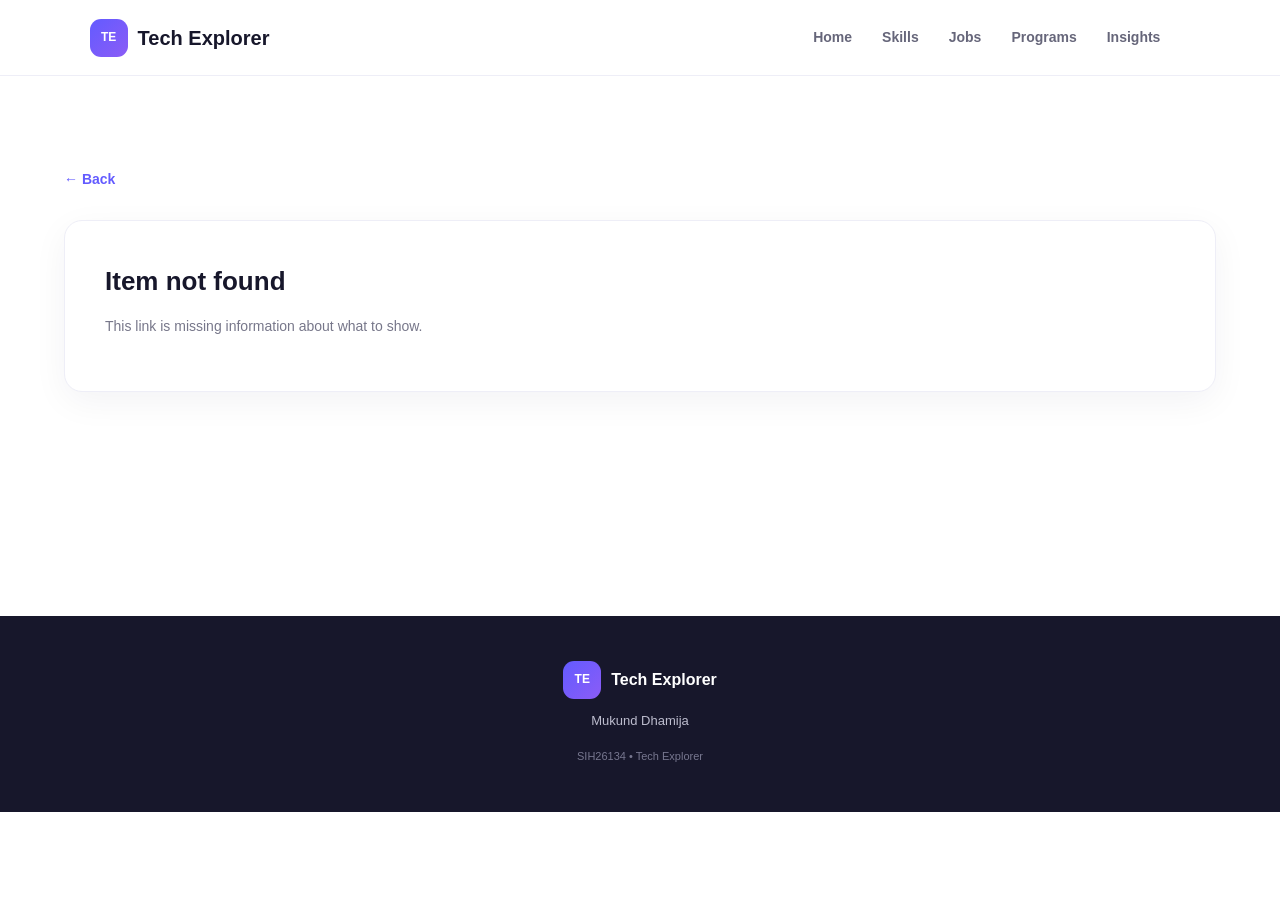
==== detail.html @ 21c5001e "Add files via upload" ====
<!DOCTYPE html>
<html lang="en">

<head>
    <meta charset="UTF-8">
    <meta name="viewport" content="width=device-width, initial-scale=1.0">
    <title>Tech Explorer – Details</title>
    <link rel="stylesheet" href="style.css">
</head>

<body>

    <!-- ================= NAVBAR ================= -->
    <nav class="navbar">
        <div class="logo">
            <div class="logo-icon">TE</div>
            <span>Tech Explorer</span>
        </div>

        <div class="nav-links" id="navLinks">
            <a href="index.html#home">Home</a>
            <a href="index.html#skills">Skills</a>
            <a href="index.html#jobs">Jobs</a>
            <a href="index.html#programs">Programs</a>
            <a href="index.html#insights">Insights</a>
        </div>

        <button class="menu-toggle" onclick="toggleMenu()">☰</button>
    </nav>

    <!-- ================= DETAIL PAGE ================= -->
    <section class="detail-section">
        <a class="back-link" href="javascript:history.back()">← Back</a>
        <div id="detailContainer">
            <div class="detail-card">
                <h2>Loading...</h2>
                <p>Fetching details from the server.</p>
            </div>
        </div>
    </section>

    <!-- ================= FOOTER ================= -->
    <footer>
        <div class="footer-content">
            <div class="footer-logo">
                <div class="logo-icon">TE</div>
                <strong>Tech Explorer</strong>
            </div>
            <p>Mukund Dhamija</p>
            <span>SIH26134 • Tech Explorer</span>
        </div>
    </footer>

    <script src="script.js"></script>
</body>

</html>
---- style.css ----
/* =====================================================
   GLOBAL
===================================================== */

* {
    margin: 0;
    padding: 0;
    box-sizing: border-box;
}

html {
    scroll-behavior: smooth;
}

body {
    font-family: Arial, Helvetica, sans-serif;
    background: #ffffff;
    color: #17172b;
    line-height: 1.6;
}

button,
select {
    font-family: inherit;
}

button {
    cursor: pointer;
}

a {
    text-decoration: none;
    color: inherit;
}


/* =====================================================
   NAVBAR
===================================================== */

.navbar {
    width: 100%;
    height: 76px;
    display: flex;
    align-items: center;
    padding: 0 7%;
    background: rgba(255, 255, 255, 0.96);
    border-bottom: 1px solid #eeeeF7;
    position: sticky;
    top: 0;
    z-index: 1000;
    backdrop-filter: blur(12px);
}

.logo {
    display: flex;
    align-items: center;
    gap: 10px;
    font-size: 20px;
    font-weight: 800;
    color: #17172b;
}

.logo-icon {
    width: 38px;
    height: 38px;
    display: flex;
    align-items: center;
    justify-content: center;
    border-radius: 11px;
    background: linear-gradient(135deg, #635bff, #8b5cf6);
    color: white;
    font-size: 12px;
    font-weight: 800;
}

.nav-links {
    display: flex;
    align-items: center;
    gap: 30px;
    margin-left: auto;
    margin-right: 30px;
}

.nav-links a {
    font-size: 14px;
    font-weight: 600;
    color: #66667a;
    transition: 0.25s ease;
}

.nav-links a:hover {
    color: #635bff;
}

.login-btn {
    border: none;
    background: #17172b;
    color: white;
    padding: 11px 22px;
    border-radius: 9px;
    font-weight: 700;
    transition: 0.25s ease;
}

.login-btn:hover {
    transform: translateY(-2px);
    background: #635bff;
}

.menu-toggle {
    display: none;
    border: none;
    background: transparent;
    font-size: 28px;
    margin-left: 15px;
}


/* =====================================================
   HERO
===================================================== */

.hero {
    min-height: 650px;
    padding: 85px 7%;
    display: flex;
    align-items: center;
    background:
        radial-gradient(circle at 10% 20%, rgba(99, 91, 255, 0.10), transparent 32%),
        radial-gradient(circle at 90% 70%, rgba(139, 92, 246, 0.09), transparent 30%),
        #ffffff;
}

.hero-content {
    width: 100%;
    max-width: 1050px;
    margin: auto;
}

.hero-badge {
    display: inline-block;
    padding: 8px 14px;
    border-radius: 30px;
    background: #f0efff;
    color: #635bff;
    font-size: 11px;
    font-weight: 800;
    letter-spacing: 1px;
    margin-bottom: 20px;
}

.hero h1 {
    max-width: 800px;
    font-size: clamp(42px, 5vw, 68px);
    line-height: 1.08;
    letter-spacing: -2px;
    margin-bottom: 25px;
}

.hero h1 span {
    display: block;
    background: linear-gradient(90deg, #635bff, #8b5cf6);
    -webkit-background-clip: text;
    background-clip: text;
    color: transparent;
}

.hero p {
    max-width: 680px;
    font-size: 17px;
    color: #66667a;
    line-height: 1.8;
    margin-bottom: 30px;
}

.hero-buttons {
    display: flex;
    gap: 14px;
    margin-bottom: 40px;
}

.primary-btn {
    border: none;
    padding: 14px 24px;
    border-radius: 10px;
    background: linear-gradient(135deg, #635bff, #765cf4);
    color: white;
    font-size: 14px;
    font-weight: 700;
    box-shadow: 0 10px 25px rgba(99, 91, 255, 0.22);
    transition: 0.25s ease;
}

.primary-btn:hover {
    transform: translateY(-3px);
    box-shadow: 0 15px 30px rgba(99, 91, 255, 0.30);
}

.secondary-btn {
    padding: 14px 24px;
    border-radius: 10px;
    border: 1px solid #dddded;
    background: white;
    color: #33334a;
    font-weight: 700;
    transition: 0.25s ease;
}

.secondary-btn:hover {
    border-color: #635bff;
    color: #635bff;
}


/* =====================================================
   HERO CHART
===================================================== */

.hero-chart {
    width: 100%;
    max-width: 760px;
    padding: 25px;
    border-radius: 20px;
    background: rgba(255, 255, 255, 0.94);
    border: 1px solid #ececf7;
    box-shadow: 0 20px 60px rgba(25, 25, 60, 0.08);
}

.chart-header {
    display: flex;
    align-items: center;
    justify-content: space-between;
    margin-bottom: 25px;
}

.chart-header small {
    color: #635bff;
    font-size: 10px;
    font-weight: 800;
    letter-spacing: 1.5px;
}

.chart-header h3 {
    margin-top: 4px;
    font-size: 18px;
}

.demo-badge {
    padding: 6px 10px;
    border-radius: 20px;
    background: #f4f3ff;
    color: #635bff;
    font-size: 10px;
    font-weight: 800;
}

.chart-row {
    margin-bottom: 18px;
}

.chart-row:last-child {
    margin-bottom: 0;
}

.chart-label {
    display: flex;
    justify-content: space-between;
    margin-bottom: 7px;
    font-size: 13px;
}

.chart-label span {
    color: #55556b;
}

.chart-label strong {
    color: #635bff;
}

.chart-track {
    width: 100%;
    height: 9px;
    background: #eeeeF7;
    border-radius: 20px;
    overflow: hidden;
}

.chart-bar {
    width: 0;
    height: 100%;
    border-radius: 20px;
    background: linear-gradient(90deg, #635bff, #9b7cff);
    transition: width 1.4s cubic-bezier(0.2, 0.8, 0.2, 1);
}


/* =====================================================
   STATS
===================================================== */

.stats-section {
    padding: 35px 7%;
    display: grid;
    grid-template-columns: repeat(4, 1fr);
    gap: 20px;
    background: #17172b;
    color: white;
}

.stat-box {
    text-align: center;
    padding: 15px;
}

.stat-box strong {
    display: block;
    font-size: 30px;
    color: #a99cff;
    margin-bottom: 4px;
}

.stat-box span {
    color: #ccccdc;
    font-size: 13px;
}


/* =====================================================
   GENERAL SECTIONS
===================================================== */

.section {
    padding: 100px 7%;
}

.section-heading {
    max-width: 760px;
    margin: 0 auto 50px;
    text-align: center;
}

.section-tag {
    display: inline-block;
    margin-bottom: 12px;
    color: #635bff;
    font-size: 11px;
    font-weight: 800;
    letter-spacing: 1.5px;
}

.section-heading h2 {
    font-size: clamp(30px, 4vw, 44px);
    line-height: 1.2;
    margin-bottom: 14px;
    letter-spacing: -1px;
}

.section-heading p {
    color: #77778a;
    font-size: 15px;
}

.connection-message {
    text-align: center;
    margin-bottom: 25px;
    color: #77778a;
    font-size: 13px;
}


/* =====================================================
   CARDS
===================================================== */

.cards {
    max-width: 1100px;
    margin: auto;
    display: grid;
    grid-template-columns: repeat(3, 1fr);
    gap: 22px;
}

.data-card {
    position: relative;
    background: white;
    border: 1px solid #eeeeF7;
    border-radius: 18px;
    padding: 25px;
    padding-right: 55px;
    box-shadow: 0 10px 35px rgba(20, 20, 50, 0.05);
    transition: transform 0.3s ease, box-shadow 0.3s ease, border-color 0.3s ease;
}

.card-arrow {
    position: absolute;
    top: 20px;
    right: 20px;
    width: 34px;
    height: 34px;
    display: flex;
    align-items: center;
    justify-content: center;
    border-radius: 50%;
    background: #f1efff;
    color: #635bff;
    font-size: 16px;
    font-weight: 800;
    transition: 0.25s ease;
}



.card-arrow:hover {
    background: #635bff;
    color: white;
    transform: translate(3px, -3px);
}

.data-card:hover {
    transform: translateY(-6px);
    box-shadow: 0 18px 45px rgba(20, 20, 50, 0.10);
    border-color: #dedaff;
}

.card-icon {
    width: 48px;
    height: 48px;
    display: flex;
    align-items: center;
    justify-content: center;
    border-radius: 13px;
    background: #f1efff;
    font-size: 22px;
    margin-bottom: 18px;
}

.data-card h3 {
    margin-bottom: 9px;
    font-size: 19px;
}

.data-card p {
    color: #77778a;
    font-size: 13px;
    margin-bottom: 12px;
}

.tag {
    display: inline-block;
    padding: 5px 9px;
    border-radius: 20px;
    background: #f1efff;
    color: #635bff;
    font-size: 10px;
    font-weight: 800;
}

.demand {
    font-size: 12px;
    color: #44445b;
    font-weight: 700;
}


/* =====================================================
   JOBS & PROGRAMS
===================================================== */

.jobs-section {
    background: #f8f8fd;
}

.programs-section {
    background: white;
}

.program-search {
    max-width: 700px;
    margin: 0 auto 30px;
    display: flex;
    gap: 12px;
}

.program-search select {
    flex: 1;
    padding: 14px 16px;
    border-radius: 10px;
    border: 1px solid #dddded;
    background: white;
    color: #44445b;
    outline: none;
}

.program-search select:focus {
    border-color: #635bff;
}

.program-result {
    text-align: center;
    margin-bottom: 30px;
    color: #635bff;
    font-size: 14px;
    font-weight: 600;
}


/* =====================================================
   INSIGHTS SECTION & DASHBOARD
===================================================== */

.insights-section {
    padding: 110px 7%;
    background:
        radial-gradient(circle at 15% 20%, rgba(99, 91, 255, 0.08), transparent 28%),
        linear-gradient(180deg, #f7f7ff, #ffffff);
}

.insights-container {
    max-width: 1150px;
    margin: auto;
}

.insight-dashboard {
    display: grid;
    grid-template-columns: 1fr;
    gap: 25px;
    align-items: stretch;
}


/* =====================================================
   2D CIRCLE CHART & GAUGE CARD
===================================================== */

.skill-gauge-card {
    min-height: 520px;
    padding: 30px;
    border-radius: 24px;
    background: #ffffff;
    border: 1px solid #e9e8f5;
    box-shadow: 0 20px 60px rgba(30, 30, 70, 0.07);
    display: flex;
    flex-direction: column;
    align-items: center;
    justify-content: space-between;
}

.gauge-header {
    width: 100%;
    display: flex;
    justify-content: space-between;
    align-items: center;
    margin-bottom: 15px;
}

.gauge-header > span:first-child {
    color: #635bff;
    font-size: 11px;
    font-weight: 800;
    letter-spacing: 1.5px;
}

.gauge-status {
    padding: 5px 9px;
    border-radius: 20px;
    background: #f2f0ff;
    color: #635bff;
    font-size: 9px;
    font-weight: 800;
}

.gauge {
    position: relative;
    display: flex;
    align-items: center;
    justify-content: center;
    margin: 14px 0;
}

#skillsChart {
    cursor: pointer;
    display: block;
    max-width: 100%;
    height: auto;
}

.gauge-footer {
    display: flex;
    align-items: center;
    gap: 9px;
    padding: 10px 16px;
    border-radius: 30px;
    background: #f8f7ff;
    color: #66667a;
    font-size: 12px;
    font-weight: 600;
}

.status-dot {
    width: 8px;
    height: 8px;
    border-radius: 50%;
    background: #635bff;
    box-shadow: 0 0 0 5px rgba(99, 91, 255, 0.10);
    animation: pulseDot 1.8s infinite;
}

@keyframes pulseDot {
    0% {
        box-shadow: 0 0 0 0 rgba(99, 91, 255, 0.35);
    }
    70% {
        box-shadow: 0 0 0 8px rgba(99, 91, 255, 0);
    }
    100% {
        box-shadow: 0 0 0 0 rgba(99, 91, 255, 0);
    }
}


/* =====================================================
   ROLE DEMAND CARD
===================================================== */

.role-demand-card {
    padding: 30px;
    border-radius: 24px;
    background: white;
    border: 1px solid #e9e8f5;
    box-shadow: 0 20px 60px rgba(30, 30, 70, 0.07);
}

.role-card-header {
    display: flex;
    align-items: flex-start;
    justify-content: space-between;
    margin-bottom: 28px;
}

.role-card-header > div:first-child > span {
    color: #635bff;
    font-size: 10px;
    font-weight: 800;
    letter-spacing: 1.5px;
}

.role-card-header h3 {
    font-size: 22px;
    margin-top: 5px;
}

.live-indicator {
    display: flex;
    align-items: center;
    gap: 7px;
    padding: 6px 10px;
    border-radius: 20px;
    background: #f6f5ff;
    color: #635bff;
    font-size: 9px;
    font-weight: 800;
}

.live-indicator span {
    width: 7px;
    height: 7px;
    border-radius: 50%;
    background: #635bff;
    animation: pulseDot 1.8s infinite;
}

.demand-item {
    padding: 15px 0;
    border-bottom: 1px solid #f0eff7;
    transition: 0.25s ease;
}

.demand-item:last-child {
    border-bottom: none;
}

.demand-item:hover {
    transform: translateX(5px);
}

.demand-top {
    display: flex;
    justify-content: space-between;
    align-items: center;
    margin-bottom: 9px;
}

.role-name {
    display: flex;
    align-items: center;
    gap: 10px;
    font-size: 14px;
    font-weight: 700;
}

.role-dot {
    width: 10px;
    height: 10px;
    border-radius: 50%;
    flex-shrink: 0;
}

.purple { background: #635bff; }
.blue { background: #7b6cf6; }
.violet { background: #8b5cf6; }
.orange { background: #f97316; }

.demand-top strong {
    color: #635bff;
    font-size: 19px;
}

.demand-track {
    width: 100%;
    height: 8px;
    border-radius: 20px;
    background: #eeeeF7;
    overflow: hidden;
    margin-bottom: 7px;
}

.demand-fill {
    width: 0;
    height: 100%;
    border-radius: 20px;
    transition: width 1.4s cubic-bezier(0.2, 0.8, 0.2, 1);
}

.purple-fill { background: linear-gradient(90deg, #635bff, #8b7cf6); }
.blue-fill { background: linear-gradient(90deg, #6d5dfc, #9b8cff); }
.violet-fill { background: linear-gradient(90deg, #7c5cff, #a78bfa); }
.orange-fill { background: linear-gradient(90deg, #ea580c, #fb923c); }

.demand-item small {
    color: #9999aa;
    font-size: 10px;
}

.data-note {
    max-width: 900px;
    margin: 35px auto 10px;
    padding: 15px 20px;
    border-radius: 12px;
    background: #f6f5ff;
    color: #66667a;
    font-size: 12px;
    text-align: center;
    border: 1px solid #ebe9ff;
}

.data-note strong { color: #635bff; }

.source-text {
    text-align: center;
    color: #9999a8;
    font-size: 11px;
    margin-top: 15px;
}


/* =====================================================
   FOOTER
===================================================== */

footer {
    background: #17172b;
    padding: 45px 7%;
    color: white;
}

.footer-content {
    max-width: 1100px;
    margin: auto;
    text-align: center;
}

.footer-logo {
    display: flex;
    align-items: center;
    justify-content: center;
    gap: 10px;
    margin-bottom: 12px;
}

.footer-content p {
    color: #bdbdce;
    font-size: 13px;
    margin-bottom: 10px;
}

.footer-content > span {
    color: #77778f;
    font-size: 11px;
}

.detail-section {
    padding: 90px 7%;
    max-width: 700px;
    margin: auto;
    min-height: 60vh;
}

.back-link {
    display: inline-flex;
    align-items: center;
    gap: 6px;
    margin-bottom: 30px;
    color: #635bff;
    font-weight: 700;
    font-size: 14px;
}

.detail-card {
    background: white;
    border: 1px solid #eeeeF7;
    border-radius: 18px;
    padding: 40px;
    box-shadow: 0 10px 35px rgba(20, 20, 50, 0.05);
}

.detail-card h2 {
    font-size: 26px;
    margin-bottom: 12px;
}

.detail-card p {
    color: #77778a;
    font-size: 14px;
    margin-bottom: 14px;
}


/* =====================================================
   RESPONSIVE MEDIA QUERIES
===================================================== */

@media (max-width: 900px) {
    .navbar { padding: 0 5%; }
    .nav-links {
        display: none;
        position: absolute;
        top: 76px;
        left: 0;
        width: 100%;
        padding: 25px;
        flex-direction: column;
        background: white;
        border-bottom: 1px solid #eeeeF7;
        box-shadow: 0 10px 30px rgba(0, 0, 0, 0.06);
    }
    .nav-links.open { display: flex; }
    .menu-toggle { display: block; }
    .hero { padding: 70px 5%; }
    .stats-section { grid-template-columns: repeat(2, 1fr); padding: 30px 5%; }
    .section { padding: 80px 5%; }
    .cards { grid-template-columns: repeat(2, 1fr); }
    .insights-section { padding: 80px 5%; }
    .insight-dashboard { grid-template-columns: 1fr; }
    .skill-gauge-card { min-height: auto; }
}

@media (max-width: 600px) {
    .navbar { height: 68px; }
    .nav-links { top: 68px; }
    .logo { font-size: 17px; }
    .logo-icon { width: 34px; height: 34px; }
    .login-btn { padding: 9px 14px; font-size: 12px; }
    .hero { padding: 55px 5%; }
    .hero h1 { font-size: 40px; letter-spacing: -1.5px; }
    .hero p { font-size: 14px; }
    .hero-buttons { flex-direction: column; }
    .hero-buttons button { width: 100%; }
    .hero-chart { padding: 18px; }
    .cards { grid-template-columns: 1fr; }
    .section-heading h2 { font-size: 30px; }
    .program-search { flex-direction: column; }
    .program-search button, .program-search select { width: 100%; }
    .insights-section { padding: 70px 5%; }
    .skill-gauge-card, .role-demand-card { padding: 20px; border-radius: 20px; }
}

/* =====================================================
   RICH DETAIL PAGE
===================================================== */

.detail-section {
    max-width: none;
    width: 100%;
    margin: 0;
    padding: 90px 5%;
}

.detail-columns {
    display: grid;
    grid-template-columns: 1fr 1fr;
    gap: 0 60px;
    align-items: start;
}

.detail-card.rich {
    padding: 45px 48px;
}

.detail-hero {
    display: flex;
    gap: 20px;
    align-items: flex-start;
    margin-bottom: 10px;
}

.detail-hero .card-icon {
    width: 56px;
    height: 56px;
    display: flex;
    align-items: center;
    justify-content: center;
    font-size: 28px;
    background: #f1efff;
    border-radius: 14px;
    flex-shrink: 0;
}

.detail-hero .card-icon:first-child {
    font-size: 26px;
}

.detail-type {
    display: inline-block;
    font-size: 10px;
    font-weight: 800;
    letter-spacing: 1.5px;
    color: #635bff;
    background: #f1efff;
    border-radius: 20px;
    padding: 4px 12px;
    margin-bottom: 8px;
}

.detail-hero h2 {
    font-size: 26px;
    margin-bottom: 6px;
}

.detail-hero p {
    font-size: 13px;
    color: #77778a;
    margin: 0;
}

.detail-heading {
    margin: 32px 0 12px;
    font-size: 13px;
    letter-spacing: 1.5px;
    text-transform: uppercase;
    color: #635bff;
}

.detail-desc {
    color: #55556a;
    font-size: 14.5px;
}

.detail-callout {
    margin-top: 14px;
    background: #f8f7ff;
    border: 1px solid #dedaff;
    border-radius: 12px;
    padding: 13px 18px;
    font-size: 13.5px;
    color: #44445e;
}

.detail-list {
    padding-left: 20px;
    color: #55556a;
    font-size: 14px;
}

.detail-list li {
    margin-bottom: 8px;
}

.chip-row {
    display: flex;
    flex-wrap: wrap;
    gap: 8px;
}

.detail-chip {
    font-size: 12px;
}

.roadmap-step {
    display: flex;
    gap: 16px;
    padding: 14px 0;
    border-bottom: 1px dashed #e8e8f2;
}

.roadmap-step:last-child {
    border-bottom: none;
}

.roadmap-number {
    width: 30px;
    height: 30px;
    border-radius: 50%;
    background: #f1efff;
    color: #635bff;
    font-size: 13px;
    font-weight: 800;
    display: flex;
    align-items: center;
    justify-content: center;
    flex-shrink: 0;
}

.roadmap-text strong {
    font-size: 14px;
    display: block;
    margin-bottom: 2px;
}

.roadmap-text p {
    font-size: 13px;
    color: #77778a;
    margin: 0;
}

.resource-grid {
    display: flex;
    flex-wrap: wrap;
    gap: 10px;
}

.resource-link {
    border: 1px solid #eeeeF7;
    background: #fbfbfe;
    color: #33334d;
    border-radius: 10px;
    padding: 10px 15px;
    font-size: 13px;
    font-weight: 600;
    transition: 0.25s ease;
}

.resource-link:hover {
    border-color: #635bff;
    color: #635bff;
    transform: translateY(-2px);
}

.resource-link.youtube {
    color: #b3271e;
}

.resource-link.youtube:hover {
    border-color: #b3271e;
    color: #7a1a14;
}

@media (max-width: 1000px) {
    .detail-columns {
        grid-template-columns: 1fr;
        gap: 0;
    }
}

@media (max-width: 600px) {
    .detail-card.rich {
        padding: 28px 22px;
    }

    .detail-hero {
        flex-direction: column;
    }
}


/* =====================================================
   CIRCLE CHART IN HERO
===================================================== */

.hero {
    gap: 0px;
}

.hero .hero-content {
    flex: 1;
    width: auto;
    min-width: 0;
}

.skill-gauge-card.hero-gauge {
    width: 480px;
    flex-shrink: 0;
    min-height: auto;
    margin: 0;
    align-self: center;
}

@media (max-width: 1100px) {
    .hero {
        flex-direction: column;
        min-height: auto;
    }

    .hero .hero-content {
        width: 100%;
    }

    .skill-gauge-card.hero-gauge {
        width: 100%;
        max-width: 480px;
        min-height: auto;
    }
}


/* =====================================================
   CIRCLE CHART LEGEND
===================================================== */

.gauge-legend {
    display: grid;
    grid-template-columns: 1fr 1fr;
    gap: 6px;
    width: 100%;
    margin-top: 4px;
}

.legend-item {
    display: flex;
    align-items: center;
    gap: 8px;
    width: 100%;
    padding: 7px 9px;
    border: 1px solid transparent;
    border-radius: 10px;
    background: #fbfbfe;
    font-family: inherit;
    font-size: 11px;
    cursor: pointer;
    text-align: left;
    transition: 0.2s ease;
}

.legend-item:hover,
.legend-item.active {
    border-color: #dedaff;
    background: #f5f4ff;
}

.legend-dot {
    width: 10px;
    height: 10px;
    border-radius: 50%;
    flex-shrink: 0;
}

.legend-label {
    flex: 1;
    color: #44445e;
    font-weight: 600;
}

.legend-value {
    color: #635bff;
    font-weight: 800;
}
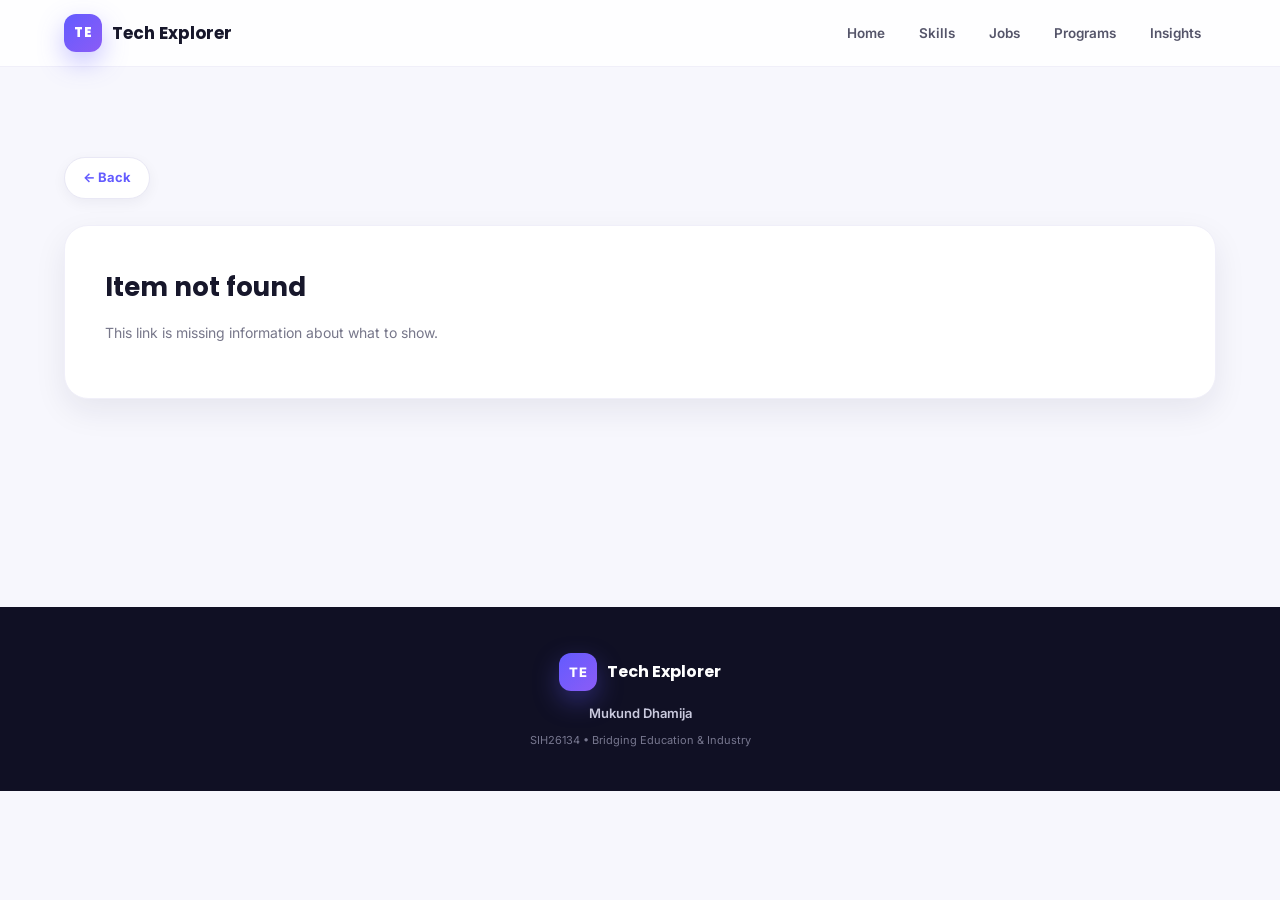
==== commit d5b06f8d: "Add files via upload" ====
--- a/detail.html
+++ b/detail.html
@@ -25,7 +25,7 @@
             <a href="index.html#insights">Insights</a>
         </div>
 
-        <button class="menu-toggle" onclick="toggleMenu()">☰</button>
+        <button class="menu-toggle" onclick="toggleMenu()" aria-label="Menu">☰</button>
     </nav>
 
     <!-- ================= DETAIL PAGE ================= -->
@@ -47,7 +47,7 @@
                 <strong>Tech Explorer</strong>
             </div>
             <p>Mukund Dhamija</p>
-            <span>SIH26134 • Tech Explorer</span>
+            <span>SIH26134 • Bridging Education & Industry</span>
         </div>
     </footer>
 
--- a/style.css
+++ b/style.css
@@ -1,6 +1,36 @@
 /* =====================================================
-   GLOBAL
+   TECH EXPLORER — DESIGN SYSTEM
+   Theme: indigo / violet on soft lavender-white
 ===================================================== */
+
+@import url('https://fonts.googleapis.com/css2?family=Poppins:wght@500;600;700;800&family=Inter:wght@400;500;600;700&display=swap');
+
+:root {
+    --primary: #635bff;
+    --primary-dark: #4a3fe0;
+    --violet: #8b5cf6;
+    --rose: #f43f5e;
+    --sky: #0ea5e9;
+    --emerald: #10b981;
+    --amber: #f59e0b;
+
+    --grad: linear-gradient(135deg, #635bff 0%, #8b5cf6 100%);
+    --grad-soft: linear-gradient(135deg, rgba(99, 91, 255, 0.10), rgba(139, 92, 246, 0.10));
+
+    --bg: #f7f7fd;
+    --bg-white: #ffffff;
+    --ink: #17172b;
+    --ink-soft: #55556a;
+    --ink-muted: #77778a;
+    --line: #e9e8f5;
+    --line-soft: #f0eff9;
+
+    --radius: 18px;
+    --shadow-sm: 0 4px 14px rgba(23, 23, 60, 0.05);
+    --shadow-md: 0 12px 32px rgba(23, 23, 60, 0.08);
+    --shadow-lg: 0 20px 55px rgba(23, 23, 60, 0.13);
+    --shadow-primary: 0 10px 26px rgba(99, 91, 255, 0.35);
+}
 
 * {
     margin: 0;
@@ -13,14 +43,18 @@
 }
 
 body {
-    font-family: Arial, Helvetica, sans-serif;
-    background: #ffffff;
-    color: #17172b;
-    line-height: 1.6;
-}
-
-button,
-select {
+    font-family: 'Inter', Arial, Helvetica, sans-serif;
+    background: var(--bg);
+    color: var(--ink);
+    line-height: 1.65;
+    -webkit-font-smoothing: antialiased;
+}
+
+h1, h2, h3, .logo, .stat-box strong {
+    font-family: 'Poppins', 'Inter', Arial, sans-serif;
+}
+
+button, select, .legend-item {
     font-family: inherit;
 }
 
@@ -33,32 +67,57 @@
     color: inherit;
 }
 
+::selection {
+    background: rgba(99, 91, 255, 0.22);
+}
+
+::-webkit-scrollbar {
+    width: 10px;
+}
+
+::-webkit-scrollbar-track {
+    background: var(--bg);
+}
+
+::-webkit-scrollbar-thumb {
+    background: #c9c5f4;
+    border-radius: 10px;
+}
+
+::-webkit-scrollbar-thumb:hover {
+    background: var(--primary);
+}
 
 /* =====================================================
-   NAVBAR
+   NAVBAR — sticky glass bar
 ===================================================== */
 
 .navbar {
-    width: 100%;
-    height: 76px;
-    display: flex;
-    align-items: center;
-    padding: 0 7%;
-    background: rgba(255, 255, 255, 0.96);
-    border-bottom: 1px solid #eeeeF7;
     position: sticky;
     top: 0;
-    z-index: 1000;
-    backdrop-filter: blur(12px);
+    z-index: 100;
+    display: flex;
+    align-items: center;
+    justify-content: space-between;
+    gap: 20px;
+    padding: 14px 5%;
+    background: rgba(255, 255, 255, 0.82);
+    backdrop-filter: blur(14px);
+    -webkit-backdrop-filter: blur(14px);
+    border-bottom: 1px solid var(--line-soft);
+    transition: box-shadow 0.3s ease;
+}
+
+.navbar.scrolled {
+    box-shadow: 0 6px 24px rgba(23, 23, 60, 0.09);
 }
 
 .logo {
     display: flex;
     align-items: center;
     gap: 10px;
-    font-size: 20px;
-    font-weight: 800;
-    color: #17172b;
+    font-weight: 700;
+    font-size: 17px;
 }
 
 .logo-icon {
@@ -67,329 +126,533 @@
     display: flex;
     align-items: center;
     justify-content: center;
-    border-radius: 11px;
-    background: linear-gradient(135deg, #635bff, #8b5cf6);
-    color: white;
-    font-size: 12px;
+    border-radius: 12px;
+    background: var(--grad);
+    color: #fff;
+    font-size: 13px;
     font-weight: 800;
+    letter-spacing: 0.5px;
+    box-shadow: var(--shadow-primary);
 }
 
 .nav-links {
     display: flex;
-    align-items: center;
-    gap: 30px;
-    margin-left: auto;
-    margin-right: 30px;
+    gap: 4px;
 }
 
 .nav-links a {
-    font-size: 14px;
-    font-weight: 600;
-    color: #66667a;
-    transition: 0.25s ease;
+    padding: 8px 15px;
+    border-radius: 10px;
+    font-size: 13.5px;
+    font-weight: 600;
+    color: var(--ink-soft);
+    transition: 0.22s ease;
 }
 
 .nav-links a:hover {
-    color: #635bff;
-}
-
-.login-btn {
-    border: none;
-    background: #17172b;
-    color: white;
-    padding: 11px 22px;
-    border-radius: 9px;
-    font-weight: 700;
-    transition: 0.25s ease;
-}
-
-.login-btn:hover {
-    transform: translateY(-2px);
-    background: #635bff;
+    color: var(--primary);
+    background: #f1efff;
 }
 
 .menu-toggle {
     display: none;
-    border: none;
-    background: transparent;
-    font-size: 28px;
-    margin-left: 15px;
-}
-
+    border: 1px solid var(--line);
+    background: #fff;
+    border-radius: 10px;
+    font-size: 17px;
+    width: 40px;
+    height: 40px;
+    color: var(--ink);
+}
 
 /* =====================================================
    HERO
 ===================================================== */
 
 .hero {
-    min-height: 650px;
-    padding: 85px 7%;
-    display: flex;
-    align-items: center;
+    display: flex;
+    align-items: center;
+    gap: 40px;
+    padding: 72px 5% 72px;
     background:
-        radial-gradient(circle at 10% 20%, rgba(99, 91, 255, 0.10), transparent 32%),
-        radial-gradient(circle at 90% 70%, rgba(139, 92, 246, 0.09), transparent 30%),
-        #ffffff;
+        radial-gradient(circle at 8% 18%, rgba(99, 91, 255, 0.14), transparent 34%),
+        radial-gradient(circle at 95% 75%, rgba(139, 92, 246, 0.12), transparent 32%),
+        var(--bg);
 }
 
 .hero-content {
-    width: 100%;
-    max-width: 1050px;
-    margin: auto;
+    flex: 1;
+    min-width: 0;
 }
 
 .hero-badge {
-    display: inline-block;
-    padding: 8px 14px;
+    display: inline-flex;
+    align-items: center;
+    gap: 8px;
+    padding: 7px 16px;
     border-radius: 30px;
-    background: #f0efff;
-    color: #635bff;
-    font-size: 11px;
+    background: #fff;
+    border: 1px solid var(--line);
+    color: var(--primary);
+    font-size: 10.5px;
+    font-weight: 700;
+    letter-spacing: 1.2px;
+    box-shadow: var(--shadow-sm);
+    margin-bottom: 24px;
+}
+
+.hero-badge::before {
+    content: '';
+    width: 7px;
+    height: 7px;
+    border-radius: 50%;
+    background: var(--grad);
+}
+
+.hero h1 {
+    font-size: 52px;
     font-weight: 800;
-    letter-spacing: 1px;
-    margin-bottom: 20px;
-}
-
-.hero h1 {
-    max-width: 800px;
-    font-size: clamp(42px, 5vw, 68px);
-    line-height: 1.08;
-    letter-spacing: -2px;
-    margin-bottom: 25px;
+    letter-spacing: -1.5px;
+    line-height: 1.12;
+    margin-bottom: 18px;
 }
 
 .hero h1 span {
-    display: block;
-    background: linear-gradient(90deg, #635bff, #8b5cf6);
+    background: var(--grad);
     -webkit-background-clip: text;
     background-clip: text;
-    color: transparent;
+    -webkit-text-fill-color: transparent;
 }
 
 .hero p {
-    max-width: 680px;
-    font-size: 17px;
-    color: #66667a;
-    line-height: 1.8;
-    margin-bottom: 30px;
+    max-width: 520px;
+    color: var(--ink-soft);
+    font-size: 16px;
+    margin-bottom: 28px;
 }
 
 .hero-buttons {
     display: flex;
     gap: 14px;
     margin-bottom: 40px;
+    flex-wrap: wrap;
 }
 
 .primary-btn {
+    padding: 13px 26px;
     border: none;
-    padding: 14px 24px;
-    border-radius: 10px;
-    background: linear-gradient(135deg, #635bff, #765cf4);
-    color: white;
+    border-radius: 13px;
+    background: var(--grad);
+    color: #fff;
     font-size: 14px;
     font-weight: 700;
-    box-shadow: 0 10px 25px rgba(99, 91, 255, 0.22);
+    box-shadow: var(--shadow-primary);
     transition: 0.25s ease;
 }
 
 .primary-btn:hover {
-    transform: translateY(-3px);
-    box-shadow: 0 15px 30px rgba(99, 91, 255, 0.30);
+    transform: translateY(-2px);
+    box-shadow: 0 14px 32px rgba(99, 91, 255, 0.45);
 }
 
 .secondary-btn {
-    padding: 14px 24px;
-    border-radius: 10px;
-    border: 1px solid #dddded;
-    background: white;
-    color: #33334a;
+    padding: 13px 26px;
+    border: 1.5px solid #d9d6ff;
+    border-radius: 13px;
+    background: #fff;
+    color: var(--primary-dark);
+    font-size: 14px;
     font-weight: 700;
     transition: 0.25s ease;
 }
 
 .secondary-btn:hover {
-    border-color: #635bff;
-    color: #635bff;
-}
-
-
-/* =====================================================
-   HERO CHART
-===================================================== */
+    border-color: var(--primary);
+    color: var(--primary);
+    transform: translateY(-2px);
+    box-shadow: var(--shadow-sm);
+}
+
+/* ---------- hero demand chart ---------- */
 
 .hero-chart {
     width: 100%;
     max-width: 760px;
-    padding: 25px;
+    padding: 26px 28px;
     border-radius: 20px;
-    background: rgba(255, 255, 255, 0.94);
-    border: 1px solid #ececf7;
-    box-shadow: 0 20px 60px rgba(25, 25, 60, 0.08);
+    background: rgba(255, 255, 255, 0.92);
+    border: 1px solid var(--line-soft);
+    box-shadow: var(--shadow-md);
 }
 
 .chart-header {
     display: flex;
     align-items: center;
     justify-content: space-between;
-    margin-bottom: 25px;
+    margin-bottom: 22px;
 }
 
 .chart-header small {
-    color: #635bff;
+    color: var(--primary);
     font-size: 10px;
     font-weight: 800;
-    letter-spacing: 1.5px;
+    letter-spacing: 1.4px;
 }
 
 .chart-header h3 {
-    margin-top: 4px;
-    font-size: 18px;
-}
-
-.demo-badge {
-    padding: 6px 10px;
+    font-size: 17px;
+    font-weight: 600;
+}
+
+.demo-badge, .gauge-status {
+    padding: 5px 11px;
     border-radius: 20px;
-    background: #f4f3ff;
-    color: #635bff;
-    font-size: 10px;
+    background: #f2f0ff;
+    color: var(--primary);
+    font-size: 9px;
     font-weight: 800;
+    letter-spacing: 0.6px;
+    white-space: nowrap;
 }
 
 .chart-row {
-    margin-bottom: 18px;
-}
-
-.chart-row:last-child {
-    margin-bottom: 0;
+    display: flex;
+    align-items: center;
+    gap: 16px;
+    margin-bottom: 13px;
 }
 
 .chart-label {
     display: flex;
     justify-content: space-between;
-    margin-bottom: 7px;
+    align-items: center;
+    width: 240px;
+    flex-shrink: 0;
+    font-size: 12.5px;
+    font-weight: 600;
+    color: var(--ink-soft);
+}
+
+.chart-label strong {
+    font-family: 'Poppins', sans-serif;
+    color: var(--ink);
     font-size: 13px;
 }
 
-.chart-label span {
-    color: #55556b;
-}
-
-.chart-label strong {
-    color: #635bff;
-}
-
 .chart-track {
+    flex: 1;
+    height: 10px;
+    border-radius: 10px;
+    background: var(--line-soft);
+    overflow: hidden;
+}
+
+.chart-bar {
+    height: 100%;
+    width: 0;
+    border-radius: 10px;
+    background: var(--grad);
+    transition: width 1.1s cubic-bezier(0.22, 1, 0.36, 1);
+}
+
+/* =====================================================
+   CIRCLE GAUGE CARD (hero right)
+===================================================== */
+
+.skill-gauge-card {
+    width: 480px;
+    flex-shrink: 0;
+    padding: 28px;
+    border-radius: 24px;
+    background: #fff;
+    border: 1px solid var(--line-soft);
+    box-shadow: var(--shadow-md);
+    display: flex;
+    flex-direction: column;
+    align-items: center;
+}
+
+.gauge-header {
     width: 100%;
-    height: 9px;
-    background: #eeeeF7;
-    border-radius: 20px;
-    overflow: hidden;
-}
-
-.chart-bar {
-    width: 0;
-    height: 100%;
-    border-radius: 20px;
-    background: linear-gradient(90deg, #635bff, #9b7cff);
-    transition: width 1.4s cubic-bezier(0.2, 0.8, 0.2, 1);
-}
-
-
-/* =====================================================
-   STATS
-===================================================== */
-
-.stats-section {
-    padding: 35px 7%;
-    display: grid;
-    grid-template-columns: repeat(4, 1fr);
-    gap: 20px;
-    background: #17172b;
-    color: white;
-}
-
-.stat-box {
-    text-align: center;
-    padding: 15px;
-}
-
-.stat-box strong {
-    display: block;
-    font-size: 30px;
-    color: #a99cff;
-    margin-bottom: 4px;
-}
-
-.stat-box span {
-    color: #ccccdc;
-    font-size: 13px;
-}
-
-
-/* =====================================================
-   GENERAL SECTIONS
-===================================================== */
-
-.section {
-    padding: 100px 7%;
-}
-
-.section-heading {
-    max-width: 760px;
-    margin: 0 auto 50px;
-    text-align: center;
-}
-
-.section-tag {
-    display: inline-block;
-    margin-bottom: 12px;
-    color: #635bff;
+    display: flex;
+    justify-content: space-between;
+    align-items: center;
+    margin-bottom: 6px;
+}
+
+.gauge-header > span:first-child {
+    color: var(--primary);
     font-size: 11px;
     font-weight: 800;
     letter-spacing: 1.5px;
 }
 
+.gauge {
+    position: relative;
+    display: flex;
+    align-items: center;
+    justify-content: center;
+    margin: 8px 0;
+}
+
+#skillsChart {
+    cursor: pointer;
+    display: block;
+    max-width: 100%;
+    height: auto;
+}
+
+.gauge-legend {
+    display: grid;
+    grid-template-columns: 1fr 1fr;
+    gap: 6px;
+    width: 100%;
+    margin-top: 4px;
+}
+
+.legend-item {
+    display: flex;
+    align-items: center;
+    gap: 8px;
+    width: 100%;
+    padding: 7px 9px;
+    border: 1px solid transparent;
+    border-radius: 10px;
+    background: #fbfbfe;
+    font-size: 11px;
+    cursor: pointer;
+    text-align: left;
+    transition: 0.2s ease;
+}
+
+.legend-item:hover,
+.legend-item.active {
+    border-color: #dedaff;
+    background: #f5f4ff;
+}
+
+.legend-dot {
+    width: 10px;
+    height: 10px;
+    border-radius: 50%;
+    flex-shrink: 0;
+}
+
+.legend-label {
+    flex: 1;
+    color: #44445e;
+    font-weight: 600;
+}
+
+.legend-value {
+    color: var(--primary);
+    font-weight: 800;
+}
+
+.gauge-footer {
+    display: flex;
+    align-items: center;
+    gap: 9px;
+    margin-top: 12px;
+    padding: 9px 16px;
+    border-radius: 30px;
+    background: #f8f7ff;
+    color: #66667a;
+    font-size: 12px;
+    font-weight: 600;
+}
+
+.status-dot {
+    width: 8px;
+    height: 8px;
+    border-radius: 50%;
+    background: var(--emerald);
+    box-shadow: 0 0 0 4px rgba(16, 185, 129, 0.15);
+}
+
+/* =====================================================
+   STATS — gradient band
+===================================================== */
+
+
+
+
+
+
+.stats-section {
+    display: grid;
+    grid-template-columns: repeat(5, 1fr);
+    gap: 14px;
+    padding: 34px 5%;
+    background: var(--grad);
+}
+
+.stat-box {
+    text-align: center;
+    padding: 22px 12px;
+    border-radius: 160px;
+    background: rgba(255, 255, 255, 0.13);
+    border: 1px solid rgba(255, 255, 255, 0.18);
+    transition: 0.25s ease;
+}
+
+.stat-box:hover {
+    background: rgba(255, 255, 255, 0.22);
+    transform: translateY(-3px);
+}
+
+.stat-box strong {
+    display: block;
+    font-size: 32px;
+    font-weight: 800;
+    color: #fff;
+    line-height: 1.15;
+}
+
+.stat-box span {
+    font-size: 12px;
+    font-weight: 600;
+    color: rgba(255, 255, 255, 0.85);
+    letter-spacing: 0.4px;
+}
+
+/* =====================================================
+   SECTIONS (Skills / Jobs / Programs)
+===================================================== */
+
+
+
+
+
+
+.section {
+    padding: 66px 6%;
+    background: var(--bg-white);
+}
+
+.jobs-section {
+    background: var(--bg);
+}
+
+.section-heading {
+    text-align: center;
+    max-width: 640px;
+    margin: 0 auto 48px;
+}
+
+.section-tag {
+    display: inline-flex;
+    align-items: center;
+    gap: 7px;
+    padding: 6px 14px;
+    border-radius: 30px;
+    background: #f1efff;
+    color: var(--primary);
+    font-size: 10px;
+    font-weight: 800;
+    letter-spacing: 1.3px;
+    margin-bottom: 16px;
+}
+
+.section-tag::before {
+    content: '';
+    width: 6px;
+    height: 6px;
+    border-radius: 50%;
+    background: var(--grad);
+}
+
 .section-heading h2 {
-    font-size: clamp(30px, 4vw, 44px);
-    line-height: 1.2;
-    margin-bottom: 14px;
-    letter-spacing: -1px;
+    font-size: 34px;
+    font-weight: 700;
+    letter-spacing: -0.8px;
+    margin-bottom: 12px;
 }
 
 .section-heading p {
-    color: #77778a;
-    font-size: 15px;
+    color: var(--ink-muted);
+    font-size: 14.5px;
 }
 
 .connection-message {
     text-align: center;
-    margin-bottom: 25px;
-    color: #77778a;
     font-size: 13px;
-}
-
-
-/* =====================================================
-   CARDS
-===================================================== */
+    font-weight: 600;
+    color: var(--ink-muted);
+    margin-bottom: 22px;
+}
+
+/* ---------- cards ---------- */
 
 .cards {
-    max-width: 1100px;
-    margin: auto;
     display: grid;
-    grid-template-columns: repeat(3, 1fr);
+    grid-template-columns: repeat(auto-fill, minmax(268px, 1fr));
     gap: 22px;
 }
 
 .data-card {
     position: relative;
-    background: white;
-    border: 1px solid #eeeeF7;
-    border-radius: 18px;
-    padding: 25px;
-    padding-right: 55px;
-    box-shadow: 0 10px 35px rgba(20, 20, 50, 0.05);
+    background: #fff;
+    border: 1px solid var(--line-soft);
+    border-radius: var(--radius);
+    padding: 24px;
+    padding-right: 58px;
+    box-shadow: var(--shadow-sm);
+    animation: cardIn 0.55s cubic-bezier(0.22, 1, 0.36, 1) both;
     transition: transform 0.3s ease, box-shadow 0.3s ease, border-color 0.3s ease;
+}
+
+.data-card:nth-child(2) { animation-delay: 0.07s; }
+.data-card:nth-child(3) { animation-delay: 0.14s; }
+.data-card:nth-child(4) { animation-delay: 0.21s; }
+.data-card:nth-child(5) { animation-delay: 0.28s; }
+.data-card:nth-child(6) { animation-delay: 0.35s; }
+
+@keyframes cardIn {
+    from { opacity: 0; transform: translateY(18px); }
+    to { opacity: 1; transform: none; }
+}
+
+.data-card:hover {
+    transform: translateY(-6px);
+    box-shadow: var(--shadow-lg);
+    border-color: #dedaff;
+}
+
+.card-icon {
+    width: 48px;
+    height: 48px;
+    display: flex;
+    align-items: center;
+    justify-content: center;
+    font-size: 22px;
+    border-radius: 14px;
+    background: var(--grad-soft);
+    border: 1px solid #ece9ff;
+    margin-bottom: 14px;
+}
+
+.data-card h3 {
+    font-size: 17px;
+    font-weight: 600;
+    margin-bottom: 8px;
+}
+
+.data-card p {
+    color: var(--ink-muted);
+    font-size: 12.5px;
+    margin-bottom: 12px;
+}
+
+.tag {
+    display: inline-block;
+    padding: 5px 12px;
+    border-radius: 20px;
+    background: #f1efff;
+    color: var(--primary-dark);
+    font-size: 11px;
+    font-weight: 600;
+    line-height: 1.5;
 }
 
 .card-arrow {
@@ -401,294 +664,156 @@
     display: flex;
     align-items: center;
     justify-content: center;
-    border-radius: 50%;
+    border-radius: 11px;
     background: #f1efff;
-    color: #635bff;
-    font-size: 16px;
+    color: var(--primary);
+    font-size: 15px;
     font-weight: 800;
     transition: 0.25s ease;
 }
 
-
-
 .card-arrow:hover {
-    background: #635bff;
-    color: white;
-    transform: translate(3px, -3px);
-}
-
-.data-card:hover {
-    transform: translateY(-6px);
-    box-shadow: 0 18px 45px rgba(20, 20, 50, 0.10);
-    border-color: #dedaff;
-}
-
-.card-icon {
-    width: 48px;
-    height: 48px;
-    display: flex;
-    align-items: center;
+    background: var(--grad);
+    color: #fff;
+    transform: translate(2px, -2px);
+    box-shadow: var(--shadow-primary);
+}
+
+/* ---------- program finder ---------- */
+
+.program-search {
+    display: flex;
     justify-content: center;
+    gap: 12px;
+    margin-bottom: 14px;
+    flex-wrap: wrap;
+}
+
+.program-search select {
+    min-width: 260px;
+    padding: 13px 18px;
+    border: 1.5px solid var(--line);
     border-radius: 13px;
-    background: #f1efff;
-    font-size: 22px;
-    margin-bottom: 18px;
-}
-
-.data-card h3 {
-    margin-bottom: 9px;
-    font-size: 19px;
-}
-
-.data-card p {
-    color: #77778a;
-    font-size: 13px;
-    margin-bottom: 12px;
-}
-
-.tag {
-    display: inline-block;
-    padding: 5px 9px;
-    border-radius: 20px;
-    background: #f1efff;
-    color: #635bff;
-    font-size: 10px;
-    font-weight: 800;
-}
-
-.demand {
-    font-size: 12px;
-    color: #44445b;
-    font-weight: 700;
-}
-
-
-/* =====================================================
-   JOBS & PROGRAMS
-===================================================== */
-
-.jobs-section {
-    background: #f8f8fd;
-}
-
-.programs-section {
-    background: white;
-}
-
-.program-search {
-    max-width: 700px;
-    margin: 0 auto 30px;
-    display: flex;
-    gap: 12px;
-}
-
-.program-search select {
-    flex: 1;
-    padding: 14px 16px;
-    border-radius: 10px;
-    border: 1px solid #dddded;
-    background: white;
-    color: #44445b;
+    background: #fff;
+    font-size: 14px;
+    font-weight: 500;
+    color: var(--ink);
+    box-shadow: var(--shadow-sm);
+    transition: 0.2s ease;
+}
+
+.program-search select:focus {
     outline: none;
-}
-
-.program-search select:focus {
-    border-color: #635bff;
+    border-color: var(--primary);
+    box-shadow: 0 0 0 4px rgba(99, 91, 255, 0.12);
 }
 
 .program-result {
     text-align: center;
-    margin-bottom: 30px;
-    color: #635bff;
-    font-size: 14px;
-    font-weight: 600;
-}
-
+    font-size: 13.5px;
+    font-weight: 600;
+    color: var(--primary-dark);
+    margin-bottom: 26px;
+}
 
 /* =====================================================
-   INSIGHTS SECTION & DASHBOARD
+   INSIGHTS — dark section
 ===================================================== */
 
 .insights-section {
-    padding: 110px 7%;
-    background:
-        radial-gradient(circle at 15% 20%, rgba(99, 91, 255, 0.08), transparent 28%),
-        linear-gradient(180deg, #f7f7ff, #ffffff);
+    padding: 66px 6%;
+    background: #14142e;
+    color: #fff;
+}
+
+.insights-section .section-heading p {
+    color: #9d9db8;
+}
+
+.insights-section .section-tag {
+    background: rgba(139, 92, 246, 0.18);
+    color: #b6a6ff;
 }
 
 .insights-container {
-    max-width: 1150px;
-    margin: auto;
+    max-width: 1000px;
+    margin: 0 auto;
 }
 
 .insight-dashboard {
     display: grid;
     grid-template-columns: 1fr;
     gap: 25px;
-    align-items: stretch;
-}
-
-
-/* =====================================================
-   2D CIRCLE CHART & GAUGE CARD
-===================================================== */
-
-.skill-gauge-card {
-    min-height: 520px;
-    padding: 30px;
+}
+
+.role-demand-card {
+    background: #1d1d3d;
+    border: 1px solid #2c2c55;
     border-radius: 24px;
-    background: #ffffff;
-    border: 1px solid #e9e8f5;
-    box-shadow: 0 20px 60px rgba(30, 30, 70, 0.07);
-    display: flex;
-    flex-direction: column;
+    padding: 30px 32px;
+    box-shadow: 0 24px 60px rgba(0, 0, 0, 0.35);
+}
+
+.role-card-header {
+    display: flex;
     align-items: center;
     justify-content: space-between;
-}
-
-.gauge-header {
-    width: 100%;
-    display: flex;
-    justify-content: space-between;
-    align-items: center;
-    margin-bottom: 15px;
-}
-
-.gauge-header > span:first-child {
-    color: #635bff;
-    font-size: 11px;
-    font-weight: 800;
-    letter-spacing: 1.5px;
-}
-
-.gauge-status {
-    padding: 5px 9px;
-    border-radius: 20px;
-    background: #f2f0ff;
-    color: #635bff;
-    font-size: 9px;
-    font-weight: 800;
-}
-
-.gauge {
-    position: relative;
-    display: flex;
-    align-items: center;
-    justify-content: center;
-    margin: 14px 0;
-}
-
-#skillsChart {
-    cursor: pointer;
-    display: block;
-    max-width: 100%;
-    height: auto;
-}
-
-.gauge-footer {
-    display: flex;
-    align-items: center;
-    gap: 9px;
-    padding: 10px 16px;
-    border-radius: 30px;
-    background: #f8f7ff;
-    color: #66667a;
-    font-size: 12px;
-    font-weight: 600;
-}
-
-.status-dot {
-    width: 8px;
-    height: 8px;
-    border-radius: 50%;
-    background: #635bff;
-    box-shadow: 0 0 0 5px rgba(99, 91, 255, 0.10);
-    animation: pulseDot 1.8s infinite;
-}
-
-@keyframes pulseDot {
-    0% {
-        box-shadow: 0 0 0 0 rgba(99, 91, 255, 0.35);
-    }
-    70% {
-        box-shadow: 0 0 0 8px rgba(99, 91, 255, 0);
-    }
-    100% {
-        box-shadow: 0 0 0 0 rgba(99, 91, 255, 0);
-    }
-}
-
-
-/* =====================================================
-   ROLE DEMAND CARD
-===================================================== */
-
-.role-demand-card {
-    padding: 30px;
-    border-radius: 24px;
-    background: white;
-    border: 1px solid #e9e8f5;
-    box-shadow: 0 20px 60px rgba(30, 30, 70, 0.07);
-}
-
-.role-card-header {
-    display: flex;
-    align-items: flex-start;
-    justify-content: space-between;
-    margin-bottom: 28px;
-}
-
-.role-card-header > div:first-child > span {
-    color: #635bff;
+    margin-bottom: 20px;
+}
+
+.role-card-header span {
+    color: #b6a6ff;
     font-size: 10px;
     font-weight: 800;
-    letter-spacing: 1.5px;
+    letter-spacing: 1.4px;
 }
 
 .role-card-header h3 {
-    font-size: 22px;
-    margin-top: 5px;
+    font-size: 19px;
+    font-weight: 600;
+    color: #fff;
 }
 
 .live-indicator {
     display: flex;
     align-items: center;
     gap: 7px;
-    padding: 6px 10px;
+    padding: 6px 12px;
     border-radius: 20px;
-    background: #f6f5ff;
-    color: #635bff;
-    font-size: 9px;
+    background: rgba(16, 185, 129, 0.12);
+    color: #34d399;
+    font-size: 10px;
     font-weight: 800;
+    letter-spacing: 1px;
 }
 
 .live-indicator span {
     width: 7px;
     height: 7px;
     border-radius: 50%;
-    background: #635bff;
-    animation: pulseDot 1.8s infinite;
+    background: #34d399;
+    animation: pulse 1.6s ease infinite;
+}
+
+@keyframes pulse {
+    0%, 100% { box-shadow: 0 0 0 0 rgba(52, 211, 153, 0.5); }
+    50% { box-shadow: 0 0 0 5px rgba(52, 211, 153, 0); }
 }
 
 .demand-item {
-    padding: 15px 0;
-    border-bottom: 1px solid #f0eff7;
-    transition: 0.25s ease;
+    padding: 12px 0;
+    border-bottom: 1px solid #2c2c55;
 }
 
 .demand-item:last-child {
     border-bottom: none;
 }
 
-.demand-item:hover {
-    transform: translateX(5px);
-}
-
 .demand-top {
     display: flex;
+    align-items: center;
     justify-content: space-between;
-    align-items: center;
-    margin-bottom: 9px;
+    margin-bottom: 10px;
 }
 
 .role-name {
@@ -696,87 +821,88 @@
     align-items: center;
     gap: 10px;
     font-size: 14px;
-    font-weight: 700;
+    font-weight: 600;
 }
 
 .role-dot {
-    width: 10px;
-    height: 10px;
+    width: 9px;
+    height: 9px;
     border-radius: 50%;
-    flex-shrink: 0;
-}
-
-.purple { background: #635bff; }
-.blue { background: #7b6cf6; }
-.violet { background: #8b5cf6; }
-.orange { background: #f97316; }
+}
+
+.role-dot.purple { background: #8b5cf6; }
+.role-dot.blue { background: #0ea5e9; }
+.role-dot.violet { background: #a78bfa; }
+.role-dot.orange { background: #f59e0b; }
+.role-dot.sky { background: #0ea5e9; }
 
 .demand-top strong {
-    color: #635bff;
-    font-size: 19px;
+    font-family: 'Poppins', sans-serif;
+    font-size: 15px;
+    color: #fff;
 }
 
 .demand-track {
-    width: 100%;
-    height: 8px;
-    border-radius: 20px;
-    background: #eeeeF7;
+    height: 9px;
+    border-radius: 10px;
+    background: #2c2c55;
     overflow: hidden;
-    margin-bottom: 7px;
+    margin-bottom: 8px;
 }
 
 .demand-fill {
+    height: 100%;
     width: 0;
-    height: 100%;
-    border-radius: 20px;
-    transition: width 1.4s cubic-bezier(0.2, 0.8, 0.2, 1);
-}
-
-.purple-fill { background: linear-gradient(90deg, #635bff, #8b7cf6); }
-.blue-fill { background: linear-gradient(90deg, #6d5dfc, #9b8cff); }
-.violet-fill { background: linear-gradient(90deg, #7c5cff, #a78bfa); }
-.orange-fill { background: linear-gradient(90deg, #ea580c, #fb923c); }
+    border-radius: 10px;
+    transition: width 1.1s cubic-bezier(0.22, 1, 0.36, 1);
+}
+
+.demand-fill.purple-fill { background: linear-gradient(90deg, #8b5cf6, #a78bfa); }
+.demand-fill.blue-fill { background: linear-gradient(90deg, #0284c7, #38bdf8); }
+.demand-fill.violet-fill { background: linear-gradient(90deg, #7c3aed, #c084fc); }
+.demand-fill.orange-fill { background: linear-gradient(90deg, #d97706, #fbbf24); }
+.demand-fill.sky-fill { background: linear-gradient(90deg, #0284c7, #38bdf8); }
 
 .demand-item small {
-    color: #9999aa;
-    font-size: 10px;
+    color: #9d9db8;
+    font-size: 11.5px;
 }
 
 .data-note {
-    max-width: 900px;
-    margin: 35px auto 10px;
-    padding: 15px 20px;
-    border-radius: 12px;
-    background: #f6f5ff;
-    color: #66667a;
+    margin-top: 24px;
+    padding: 14px 18px;
+    border-radius: 13px;
+    background: rgba(139, 92, 246, 0.10);
+    border: 1px solid rgba(139, 92, 246, 0.22);
+    color: #b6b6d4;
     font-size: 12px;
+}
+
+.data-note strong {
+    color: #cfc5ff;
+}
+
+.source-text {
+    margin-top: 16px;
     text-align: center;
-    border: 1px solid #ebe9ff;
-}
-
-.data-note strong { color: #635bff; }
-
-.source-text {
-    text-align: center;
-    color: #9999a8;
+    color: #9d9db8;
     font-size: 11px;
-    margin-top: 15px;
-}
-
+    letter-spacing: 1px;
+    font-weight: 600;
+}
 
 /* =====================================================
    FOOTER
 ===================================================== */
 
 footer {
-    background: #17172b;
-    padding: 45px 7%;
-    color: white;
+    background: #101024;
+    padding: 46px 5% 40px;
 }
 
 .footer-content {
-    max-width: 1100px;
-    margin: auto;
+    max-width: 1000px;
+    margin: 0 auto;
     text-align: center;
 }
 
@@ -788,10 +914,16 @@
     margin-bottom: 12px;
 }
 
+.footer-logo strong {
+    color: #fff;
+    font-family: 'Poppins', sans-serif;
+    font-size: 16px;
+}
+
 .footer-content p {
-    color: #bdbdce;
+    color: #c9c9dd;
     font-size: 13px;
-    margin-bottom: 10px;
+    font-weight: 600;
 }
 
 .footer-content > span {
@@ -799,29 +931,43 @@
     font-size: 11px;
 }
 
+/* =====================================================
+   DETAIL PAGE
+===================================================== */
+
 .detail-section {
-    padding: 90px 7%;
-    max-width: 700px;
-    margin: auto;
+    width: 100%;
+    padding: 90px 5%;
     min-height: 60vh;
 }
 
 .back-link {
     display: inline-flex;
     align-items: center;
-    gap: 6px;
-    margin-bottom: 30px;
-    color: #635bff;
+    gap: 7px;
+    margin-bottom: 26px;
+    padding: 9px 18px;
+    border-radius: 30px;
+    background: #fff;
+    border: 1px solid var(--line);
+    color: var(--primary);
     font-weight: 700;
-    font-size: 14px;
+    font-size: 13px;
+    box-shadow: var(--shadow-sm);
+    transition: 0.25s ease;
+}
+
+.back-link:hover {
+    border-color: var(--primary);
+    transform: translateX(-3px);
 }
 
 .detail-card {
-    background: white;
-    border: 1px solid #eeeeF7;
-    border-radius: 18px;
+    background: #fff;
+    border: 1px solid var(--line-soft);
+    border-radius: 24px;
     padding: 40px;
-    box-shadow: 0 10px 35px rgba(20, 20, 50, 0.05);
+    box-shadow: var(--shadow-md);
 }
 
 .detail-card h2 {
@@ -830,70 +976,88 @@
 }
 
 .detail-card p {
-    color: #77778a;
+    color: var(--ink-muted);
     font-size: 14px;
     margin-bottom: 14px;
 }
 
-
-/* =====================================================
-   RESPONSIVE MEDIA QUERIES
-===================================================== */
-
-@media (max-width: 900px) {
-    .navbar { padding: 0 5%; }
-    .nav-links {
-        display: none;
-        position: absolute;
-        top: 76px;
-        left: 0;
-        width: 100%;
-        padding: 25px;
-        flex-direction: column;
-        background: white;
-        border-bottom: 1px solid #eeeeF7;
-        box-shadow: 0 10px 30px rgba(0, 0, 0, 0.06);
-    }
-    .nav-links.open { display: flex; }
-    .menu-toggle { display: block; }
-    .hero { padding: 70px 5%; }
-    .stats-section { grid-template-columns: repeat(2, 1fr); padding: 30px 5%; }
-    .section { padding: 80px 5%; }
-    .cards { grid-template-columns: repeat(2, 1fr); }
-    .insights-section { padding: 80px 5%; }
-    .insight-dashboard { grid-template-columns: 1fr; }
-    .skill-gauge-card { min-height: auto; }
-}
-
-@media (max-width: 600px) {
-    .navbar { height: 68px; }
-    .nav-links { top: 68px; }
-    .logo { font-size: 17px; }
-    .logo-icon { width: 34px; height: 34px; }
-    .login-btn { padding: 9px 14px; font-size: 12px; }
-    .hero { padding: 55px 5%; }
-    .hero h1 { font-size: 40px; letter-spacing: -1.5px; }
-    .hero p { font-size: 14px; }
-    .hero-buttons { flex-direction: column; }
-    .hero-buttons button { width: 100%; }
-    .hero-chart { padding: 18px; }
-    .cards { grid-template-columns: 1fr; }
-    .section-heading h2 { font-size: 30px; }
-    .program-search { flex-direction: column; }
-    .program-search button, .program-search select { width: 100%; }
-    .insights-section { padding: 70px 5%; }
-    .skill-gauge-card, .role-demand-card { padding: 20px; border-radius: 20px; }
-}
-
-/* =====================================================
-   RICH DETAIL PAGE
-===================================================== */
-
-.detail-section {
-    max-width: none;
-    width: 100%;
+/* ---------- rich detail ---------- */
+
+.detail-card.rich {
+    padding: 45px 48px;
+}
+
+.detail-hero {
+    display: flex;
+    gap: 20px;
+    align-items: flex-start;
+    margin-bottom: 10px;
+}
+
+.detail-hero .card-icon {
+    width: 58px;
+    height: 58px;
+    font-size: 28px;
+    border-radius: 16px;
+    margin-bottom: 0;
+    flex-shrink: 0;
+}
+
+.detail-type {
+    display: inline-block;
+    font-size: 10px;
+    font-weight: 800;
+    letter-spacing: 1.5px;
+    color: var(--primary);
+    background: #f1efff;
+    border-radius: 20px;
+    padding: 4px 12px;
+    margin-bottom: 8px;
+}
+
+.detail-hero h2 {
+    font-size: 27px;
+    margin-bottom: 6px;
+}
+
+.detail-hero p {
+    font-size: 13px;
+    color: var(--ink-muted);
     margin: 0;
-    padding: 90px 5%;
+}
+
+.detail-heading {
+    margin: 32px 0 12px;
+    font-family: 'Poppins', sans-serif;
+    font-size: 13px;
+    letter-spacing: 1.4px;
+    text-transform: uppercase;
+    color: var(--primary);
+}
+
+.detail-desc {
+    color: var(--ink-soft);
+    font-size: 14.5px;
+}
+
+.detail-callout {
+    margin-top: 14px;
+    background: var(--grad-soft);
+    border: 1px solid #dedaff;
+    border-radius: 13px;
+    padding: 13px 18px;
+    font-size: 13.5px;
+    color: #44445e;
+}
+
+.detail-list {
+    padding-left: 20px;
+    color: var(--ink-soft);
+    font-size: 14px;
+}
+
+.detail-list li {
+    margin-bottom: 8px;
 }
 
 .detail-columns {
@@ -903,89 +1067,6 @@
     align-items: start;
 }
 
-.detail-card.rich {
-    padding: 45px 48px;
-}
-
-.detail-hero {
-    display: flex;
-    gap: 20px;
-    align-items: flex-start;
-    margin-bottom: 10px;
-}
-
-.detail-hero .card-icon {
-    width: 56px;
-    height: 56px;
-    display: flex;
-    align-items: center;
-    justify-content: center;
-    font-size: 28px;
-    background: #f1efff;
-    border-radius: 14px;
-    flex-shrink: 0;
-}
-
-.detail-hero .card-icon:first-child {
-    font-size: 26px;
-}
-
-.detail-type {
-    display: inline-block;
-    font-size: 10px;
-    font-weight: 800;
-    letter-spacing: 1.5px;
-    color: #635bff;
-    background: #f1efff;
-    border-radius: 20px;
-    padding: 4px 12px;
-    margin-bottom: 8px;
-}
-
-.detail-hero h2 {
-    font-size: 26px;
-    margin-bottom: 6px;
-}
-
-.detail-hero p {
-    font-size: 13px;
-    color: #77778a;
-    margin: 0;
-}
-
-.detail-heading {
-    margin: 32px 0 12px;
-    font-size: 13px;
-    letter-spacing: 1.5px;
-    text-transform: uppercase;
-    color: #635bff;
-}
-
-.detail-desc {
-    color: #55556a;
-    font-size: 14.5px;
-}
-
-.detail-callout {
-    margin-top: 14px;
-    background: #f8f7ff;
-    border: 1px solid #dedaff;
-    border-radius: 12px;
-    padding: 13px 18px;
-    font-size: 13.5px;
-    color: #44445e;
-}
-
-.detail-list {
-    padding-left: 20px;
-    color: #55556a;
-    font-size: 14px;
-}
-
-.detail-list li {
-    margin-bottom: 8px;
-}
-
 .chip-row {
     display: flex;
     flex-wrap: wrap;
@@ -1000,7 +1081,7 @@
     display: flex;
     gap: 16px;
     padding: 14px 0;
-    border-bottom: 1px dashed #e8e8f2;
+    border-bottom: 1px dashed var(--line);
 }
 
 .roadmap-step:last-child {
@@ -1010,15 +1091,17 @@
 .roadmap-number {
     width: 30px;
     height: 30px;
-    border-radius: 50%;
-    background: #f1efff;
-    color: #635bff;
+    border-radius: 10px;
+    background: var(--grad);
+    color: #fff;
+    font-family: 'Poppins', sans-serif;
     font-size: 13px;
-    font-weight: 800;
+    font-weight: 700;
     display: flex;
     align-items: center;
     justify-content: center;
     flex-shrink: 0;
+    box-shadow: 0 4px 10px rgba(99, 91, 255, 0.3);
 }
 
 .roadmap-text strong {
@@ -1029,7 +1112,7 @@
 
 .roadmap-text p {
     font-size: 13px;
-    color: #77778a;
+    color: var(--ink-muted);
     margin: 0;
 }
 
@@ -1040,20 +1123,22 @@
 }
 
 .resource-link {
-    border: 1px solid #eeeeF7;
-    background: #fbfbfe;
-    color: #33334d;
-    border-radius: 10px;
+    border: 1px solid var(--line);
+    background: #fff;
+    color: var(--ink-soft);
+    border-radius: 11px;
     padding: 10px 15px;
     font-size: 13px;
     font-weight: 600;
+    box-shadow: var(--shadow-sm);
     transition: 0.25s ease;
 }
 
 .resource-link:hover {
-    border-color: #635bff;
-    color: #635bff;
+    border-color: var(--primary);
+    color: var(--primary);
     transform: translateY(-2px);
+    box-shadow: var(--shadow-md);
 }
 
 .resource-link.youtube {
@@ -1065,112 +1150,237 @@
     color: #7a1a14;
 }
 
-@media (max-width: 1000px) {
+/* =====================================================
+   SCROLL REVEAL
+===================================================== */
+
+.reveal {
+    opacity: 0;
+    transform: translateY(26px);
+    transition: opacity 0.65s ease, transform 0.65s cubic-bezier(0.22, 1, 0.36, 1);
+}
+
+.reveal-in {
+    opacity: 1;
+    transform: none;
+}
+
+.stat-box.reveal:nth-child(2) { transition-delay: 0.08s; }
+.stat-box.reveal:nth-child(3) { transition-delay: 0.16s; }
+.stat-box.reveal:nth-child(4) { transition-delay: 0.24s; }
+
+@media (prefers-reduced-motion: reduce) {
+    .reveal { opacity: 1; transform: none; transition: none; }
+    .data-card { animation: none; }
+}
+
+/* =====================================================
+   RESPONSIVE
+===================================================== */
+
+@media (max-width: 1100px) {
+    .hero {
+        flex-direction: column;
+        padding-top: 64px;
+    }
+
+    .hero h1 {
+        font-size: 42px;
+    }
+
+    .skill-gauge-card {
+        width: 100%;
+        max-width: 500px;
+    }
+
+    .stats-section {
+        grid-template-columns: repeat(3, 1fr);
+        gap: 14px;
+    }
+}
+
+@media (max-width: 900px) {
+    .menu-toggle {
+        display: block;
+    }
+
+    .nav-links {
+        display: none;
+        position: absolute;
+        top: 100%;
+        left: 0;
+        right: 0;
+        flex-direction: column;
+        gap: 2px;
+        padding: 12px 5% 18px;
+        background: #fff;
+        border-bottom: 1px solid var(--line);
+        box-shadow: var(--shadow-lg);
+    }
+
+    .nav-links.open {
+        display: flex;
+    }
+
+    .nav-links a {
+        padding: 12px 16px;
+        border-radius: 12px;
+        background: var(--bg);
+    }
+
+    .stats-section {
+        grid-template-columns: 1fr 1fr;
+    }
+
     .detail-columns {
         grid-template-columns: 1fr;
         gap: 0;
     }
-}
-
-@media (max-width: 600px) {
+
+    .chart-label {
+        width: 160px;
+    }
+}
+
+@media (max-width: 640px) {
+    .hero {
+        padding: 48px 6% 60px;
+    }
+
+    .hero h1 {
+        font-size: 34px;
+        letter-spacing: -0.8px;
+    }
+
+    .hero p {
+        font-size: 14.5px;
+    }
+
+    .section {
+        padding: 64px 6%;
+    }
+
+    .section-heading h2 {
+        font-size: 26px;
+    }
+
+    .stats-section {
+        grid-template-columns: 1fr 1fr;
+        gap: 10px;
+        padding: 22px 5%;
+    }
+
+    .stat-box strong {
+        font-size: 24px;
+    }
+
+    .cards {
+        grid-template-columns: 1fr;
+    }
+
+    .chart-label {
+        width: 118px;
+        font-size: 11px;
+    }
+
+    .chart-row {
+        gap: 10px;
+    }
+
     .detail-card.rich {
-        padding: 28px 22px;
+        padding: 26px 20px;
     }
 
     .detail-hero {
         flex-direction: column;
     }
-}
-
+
+    .role-demand-card {
+        padding: 22px 18px;
+    }
+}
 
 /* =====================================================
-   CIRCLE CHART IN HERO
+   SKILLS SECTION — COMPACT
 ===================================================== */
 
-.hero {
-    gap: 0px;
-}
-
-.hero .hero-content {
-    flex: 1;
-    width: auto;
+#skills {
+    padding: 60px 6% 54px;
+}
+
+#skills .section-heading {
+    margin: 0 auto 26px;
+}
+
+#skills .section-heading h2 {
+    font-size: 28px;
+}
+
+#skills .section-heading p {
+    font-size: 13.5px;
+}
+
+#skills .connection-message {
+    margin-bottom: 16px;
+}
+
+#skills .cards {
+    grid-template-columns: repeat(6, 1fr);
+    gap: 12px;
+}
+
+#skills .data-card {
+    padding: 14px 12px;
     min-width: 0;
 }
 
-.skill-gauge-card.hero-gauge {
-    width: 480px;
-    flex-shrink: 0;
-    min-height: auto;
-    margin: 0;
-    align-self: center;
+#skills .card-icon {
+    width: 32px;
+    height: 32px;
+    font-size: 15px;
+    border-radius: 9px;
+    margin-bottom: 7px;
+}
+
+#skills .data-card h3 {
+    font-size: 13px;
+    margin-bottom: 4px;
+    line-height: 1.3;
+    overflow-wrap: break-word;
+}
+
+#skills .data-card p {
+    font-size: 10.5px;
+    line-height: 1.5;
+    margin-bottom: 7px;
+}
+
+#skills .tag {
+    font-size: 10px;
+    padding: 3px 9px;
+}
+
+#skills .card-arrow {
+    top: 14px;
+    right: 13px;
+    width: 29px;
+    height: 29px;
+    font-size: 13px;
+    border-radius: 9px;
 }
 
 @media (max-width: 1100px) {
-    .hero {
-        flex-direction: column;
-        min-height: auto;
-    }
-
-    .hero .hero-content {
-        width: 100%;
-    }
-
-    .skill-gauge-card.hero-gauge {
-        width: 100%;
-        max-width: 480px;
-        min-height: auto;
-    }
-}
-
-
-/* =====================================================
-   CIRCLE CHART LEGEND
-===================================================== */
-
-.gauge-legend {
-    display: grid;
-    grid-template-columns: 1fr 1fr;
-    gap: 6px;
-    width: 100%;
-    margin-top: 4px;
-}
-
-.legend-item {
-    display: flex;
-    align-items: center;
-    gap: 8px;
-    width: 100%;
-    padding: 7px 9px;
-    border: 1px solid transparent;
-    border-radius: 10px;
-    background: #fbfbfe;
-    font-family: inherit;
-    font-size: 11px;
-    cursor: pointer;
-    text-align: left;
-    transition: 0.2s ease;
-}
-
-.legend-item:hover,
-.legend-item.active {
-    border-color: #dedaff;
-    background: #f5f4ff;
-}
-
-.legend-dot {
-    width: 10px;
-    height: 10px;
-    border-radius: 50%;
-    flex-shrink: 0;
-}
-
-.legend-label {
-    flex: 1;
-    color: #44445e;
-    font-weight: 600;
-}
-
-.legend-value {
-    color: #635bff;
-    font-weight: 800;
-}
+    #skills .cards {
+        grid-template-columns: repeat(3, 1fr);
+    }
+}
+
+@media (max-width: 640px) {
+    #skills {
+        padding: 44px 6% 40px;
+    }
+
+    #skills .cards {
+        grid-template-columns: repeat(2, 1fr);
+    }
+}
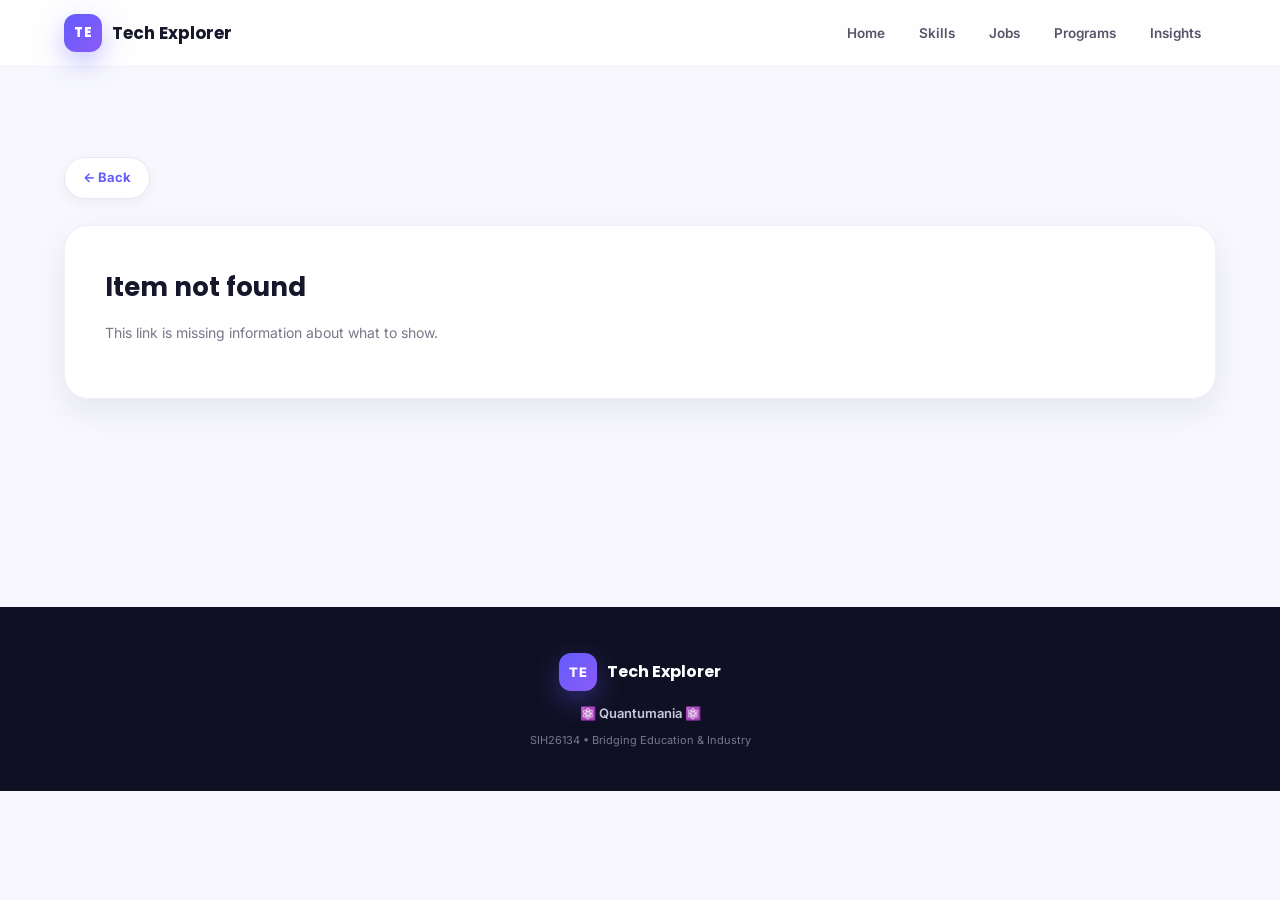
==== commit 5011b613: "Update detail.html" ====
--- a/detail.html
+++ b/detail.html
@@ -46,7 +46,7 @@
                 <div class="logo-icon">TE</div>
                 <strong>Tech Explorer</strong>
             </div>
-            <p>Mukund Dhamija</p>
+            <p>⚛️ Quantumania ⚛️</p>
             <span>SIH26134 • Bridging Education & Industry</span>
         </div>
     </footer>
